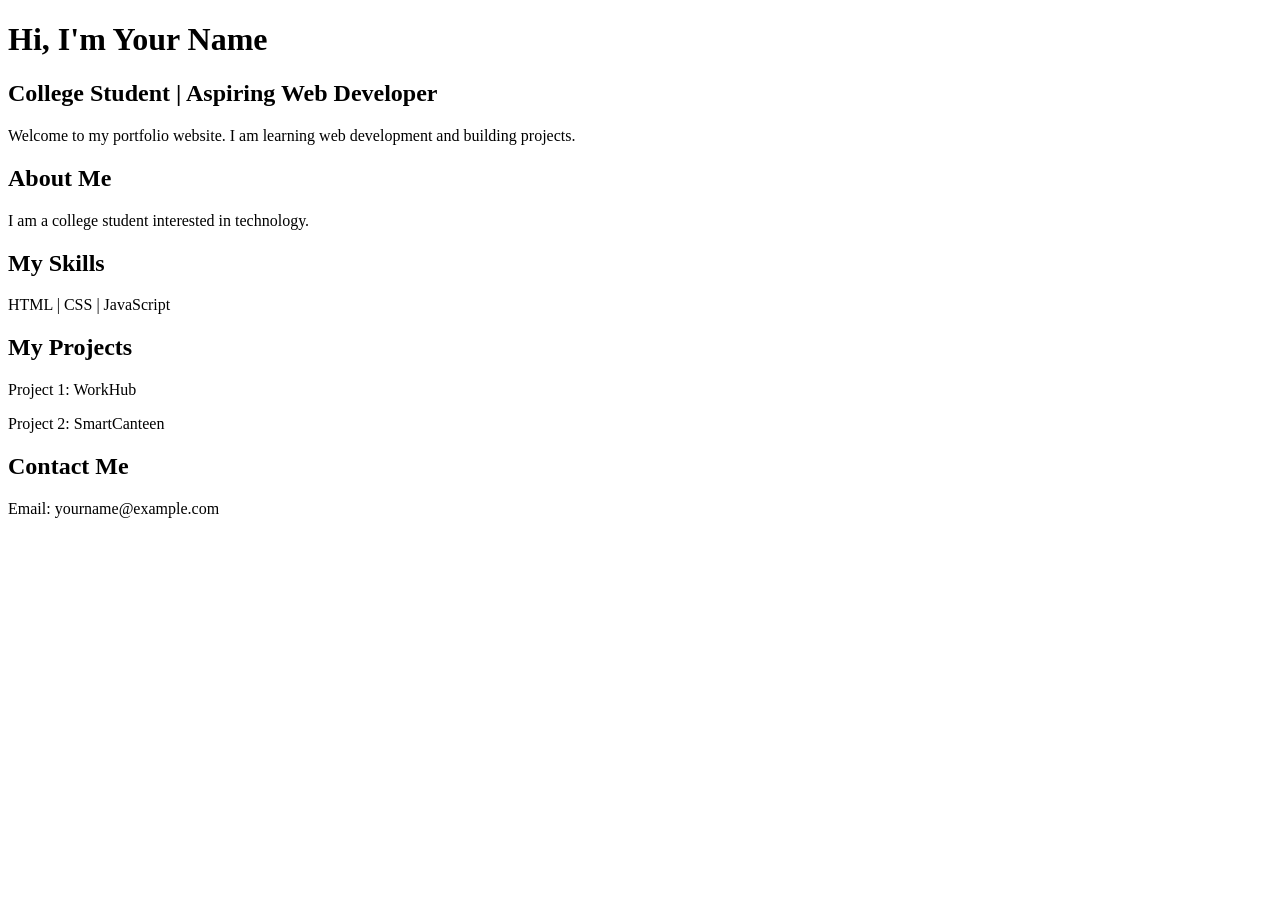
==== index.html @ 012c81ee "Add files via upload" ====
<!DOCTYPE html>
<html lang="en">
<head>
    <meta charset="UTF-8">
    <meta name="viewport" content="width=device-width, initial-scale=1.0">
    <title>My Student Portfolio</title>
</head>
<body>

    <h1>Hi, I'm Your Name</h1>
    <h2>College Student | Aspiring Web Developer</h2>

    <p>
        Welcome to my portfolio website.
        I am learning web development and building projects.
    </p>

    <h2>About Me</h2>
    <p>I am a college student interested in technology.</p>

    <h2>My Skills</h2>
    <p>HTML | CSS | JavaScript</p>

    <h2>My Projects</h2>
    <p>Project 1: WorkHub</p>
    <p>Project 2: SmartCanteen</p>

    <h2>Contact Me</h2>
    <p>Email: yourname@example.com</p>

</body>
</html>
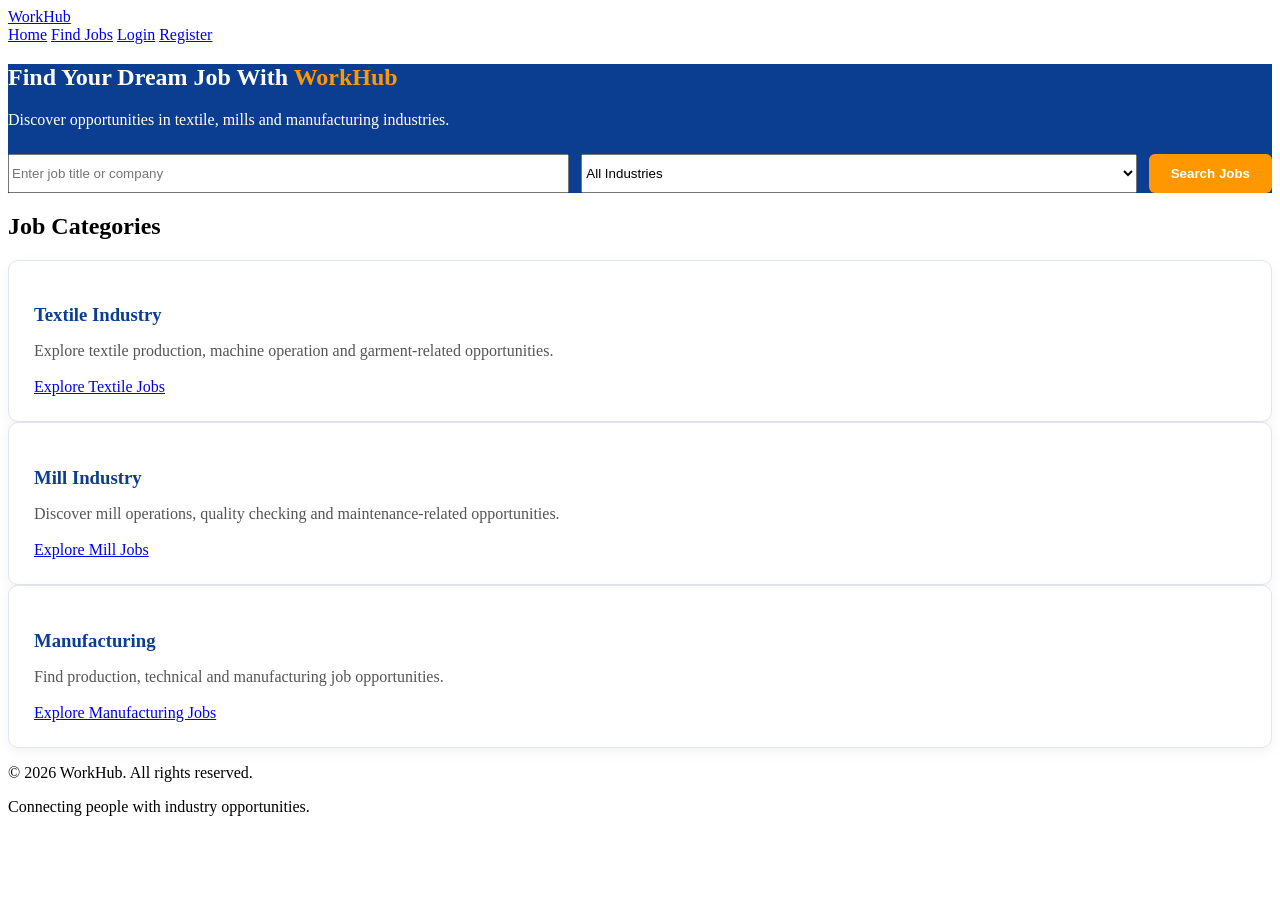
==== commit 7db39491: "Add files via upload" ====
--- a/index.html
+++ b/index.html
@@ -4,30 +4,228 @@
 <head>
     <meta charset="UTF-8">
     <meta name="viewport" content="width=device-width, initial-scale=1.0">
-    <title>My Student Portfolio</title>
+    <meta name="description" content="Find textile, mill and manufacturing jobs with WorkHub.">
+    <title>WorkHub - Find Your Dream Job</title>
+    <link rel="stylesheet" href="style.css">
+
+    <style>
+        .hero {
+            background: #0b3d91;
+        }
+
+        .hero h1 {
+            color: #ffffff !important;
+        }
+
+        .hero h1 span {
+            color: #ff9800 !important;
+        }
+
+        .hero p {
+            color: #ffffff !important;
+        }
+
+        .category-card {
+            background: #ffffff;
+            border: 1px solid #e0e5ee;
+            border-radius: 10px;
+            padding: 25px;
+            box-shadow: 0 4px 14px rgba(0,0,0,0.05);
+        }
+
+        .category-card h3 {
+            color: #0b3d91;
+            margin-bottom: 10px;
+        }
+
+        .category-card p {
+            color: #555555;
+            margin-bottom: 18px;
+        }
+
+        .search-box {
+            display: flex;
+            gap: 12px;
+            flex-wrap: wrap;
+            margin-top: 25px;
+        }
+
+        .search-box input,
+        .search-box select {
+            flex: 1;
+            min-width: 180px;
+        }
+
+        .search-box button {
+            background: #ff9800;
+            color: white;
+            border: none;
+            border-radius: 6px;
+            padding: 12px 22px;
+            font-weight: bold;
+            cursor: pointer;
+        }
+
+        .search-box button:hover {
+            background: #e68900;
+        }
+
+        @media (max-width: 600px) {
+            .search-box {
+                flex-direction: column;
+            }
+
+            .search-box input,
+            .search-box select,
+            .search-box button {
+                width: 100%;
+            }
+        }
+    </style>
 </head>
+
 <body>
 
-    <h1>Hi, I'm Your Name</h1>
-    <h2>College Student | Aspiring Web Developer</h2>
-
-    <p>
-        Welcome to my portfolio website.
-        I am learning web development and building projects.
-    </p>
-
-    <h2>About Me</h2>
-    <p>I am a college student interested in technology.</p>
-
-    <h2>My Skills</h2>
-    <p>HTML | CSS | JavaScript</p>
-
-    <h2>My Projects</h2>
-    <p>Project 1: WorkHub</p>
-    <p>Project 2: SmartCanteen</p>
-
-    <h2>Contact Me</h2>
-    <p>Email: yourname@example.com</p>
+    <!-- HEADER -->
+    <header>
+        <a href="index.html" class="logo">
+            Work<span>Hub</span>
+        </a>
+
+        <nav>
+            <a href="index.html">Home</a>
+            <a href="jobs.html">Find Jobs</a>
+            <a href="login.html">Login</a>
+            <a href="register.html">Register</a>
+        </nav>
+    </header>
+
+    <main>
+
+        <!-- HERO AND SEARCH -->
+        <section class="hero">
+            <div class="hero-content">
+
+                <h1>
+                    Find Your Dream Job With
+                    <span>WorkHub</span>
+                </h1>
+
+                <p>
+                    Discover opportunities in textile, mills and
+                    manufacturing industries.
+                </p>
+
+                <form class="search-box" id="jobSearchForm">
+
+                    <input
+                        type="text"
+                        id="searchKeyword"
+                        placeholder="Enter job title or company"
+                        aria-label="Job title or company"
+                    >
+
+                    <select id="searchCategory" aria-label="Choose industry">
+                        <option value="">All Industries</option>
+                        <option value="textile">Textile</option>
+                        <option value="mill">Mills</option>
+                        <option value="manufacturing">Manufacturing</option>
+            
+                    </select>
+
+                    <button type="submit">Search Jobs</button>
+
+                </form>
+
+            </div>
+        </section>
+
+        <!-- JOB CATEGORIES -->
+        <section id="categories">
+            <div class="container">
+
+                <h2 class="section-title">Job Categories</h2>
+
+                <div class="job-container">
+
+                    <article class="category-card">
+                        <h3>Textile Industry</h3>
+                        <p>
+                            Explore textile production, machine operation
+                            and garment-related opportunities.
+                        </p>
+                        <a href="jobs.html?category=textile" class="btn">
+                            Explore Textile Jobs
+                        </a>
+                    </article>
+
+                    <article class="category-card">
+                        <h3>Mill Industry</h3>
+                        <p>
+                            Discover mill operations, quality checking
+                            and maintenance-related opportunities.
+                        </p>
+                        <a href="jobs.html?category=mill" class="btn">
+                            Explore Mill Jobs
+                        </a>
+                    </article>
+
+                    <article class="category-card">
+                        <h3>Manufacturing</h3>
+                        <p>
+                            Find production, technical and manufacturing
+                            job opportunities.
+                        </p>
+                        <a href="jobs.html?category=manufacturing" class="btn">
+                            Explore Manufacturing Jobs
+                        </a>
+                    </article>
+
+                </div>
+            </div>
+        </section>
+
+    </main>
+
+    <!-- FOOTER -->
+    <footer>
+        <p>&copy; 2026 WorkHub. All rights reserved.</p>
+        <p>Connecting people with industry opportunities.</p>
+    </footer>
+
+    <!-- SEARCH FUNCTION -->
+    <script>
+        document.getElementById("jobSearchForm").addEventListener(
+            "submit",
+            function(event) {
+                event.preventDefault();
+
+                const keyword = document
+                    .getElementById("searchKeyword")
+                    .value.trim();
+
+                const category = document
+                    .getElementById("searchCategory")
+                    .value;
+
+                const params = new URLSearchParams();
+
+                if (keyword) {
+                    params.set("search", keyword);
+                }
+
+                if (category) {
+                    params.set("category", category);
+                }
+
+                const query = params.toString();
+
+                window.location.href = query
+                    ? "jobs.html?" + query
+                    : "jobs.html";
+            }
+        );
+    </script>
 
 </body>
-</html>
+</html>
